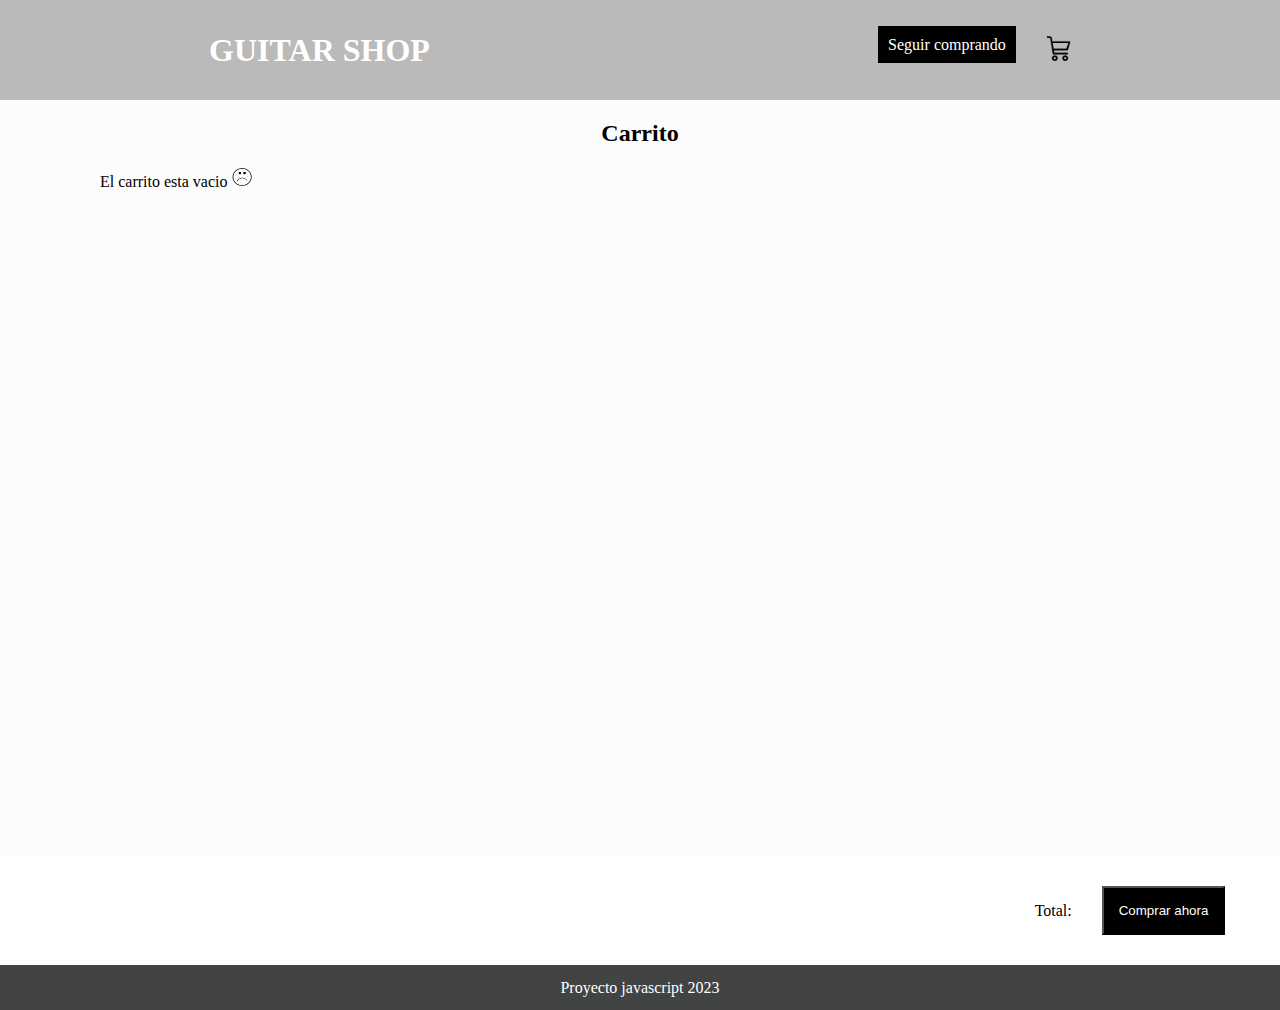
==== carrito.html @ 46d2c2cc "primer commit de proyecto" ====
<!DOCTYPE html>
<html lang="en">
<head>
    <meta charset="UTF-8">
    <meta http-equiv="X-UA-Compatible" content="IE=edge">
    <meta name="viewport" content="width=device-width, initial-scale=1.0">
    <link rel="stylesheet" href="style.css">
    <title>Document</title>
</head>
<body>
    
    <div class="container">
        <header>
            <h1 class="logo">GUITAR SHOP</h1>
            <nav>
                <ul>
                    <li>
                        <a class="btn-menu-carrito" href="./index.html"> Seguir comprando</a>
                    </li>
                    
                    <li>
                        <a href="./carrito.html"><img src="./img/709505.png" height="25px" alt="carrito"></a>
                    </li>
                </ul>
            </nav>
        </header>
        <main>

            <h2 id="titulo-carrito">Carrito</h2>
            <p id="carrito-vacio">El carrito esta vacio <img src="./img/pngwing.com.png" height="20px"  alt="imagen"></p>
            

            <div id="carrito-productos"></div>
                <!-- <div id="carrito-producto" class="carrito-producto">
                    <img src="./img/electrica epiphone les paul.jpg" width="100px" alt="imagen">
                    <div class="carrito-producto-titulo">
                        <small>Titulo</small>
                        <h3>Gibson Les Paul</h3>
                    </div>
                    <div class="carrito-producto-cantidad">
                        <small>Cantidad</small>
                        <p>1</p>
                    </div>
                    <div class="carrito-producto-precio">
                        <small>Precio</small>
                        <p>$ 300000</p>
                    </div>
                    <div class="carrito-producto-subtotal">
                        <small>Subtotal</small>
                        <p id=>$ 300000</p>
                    </div>
                    <button class="carrito-producto-eliminar"><img src="./img/trash-bin-icon-vector-illustration.jpg"height="20px" alt="img"></button>

                </div>  -->
                

            </div>
             <div id="contenedor-comprar" class="contenedor-comprar  oculto">

                <div id="comprar" class="comprar">
                    <p >Total:</p>
                    <p id="total"></p>
                    <button class="boton-comprar">Comprar ahora</button>
                </div>
            </div>
          
            
        </main>
        <footer>
            <p class="parrafo">Proyecto javascript 2023</p>
        </footer>
    </div>    
   
<script src="carrito.js"></script> 
</body>
</html>
---- style.css ----
* {
    Margin: 0;
    padding: 0;
    box-sizing: border-box; 
}
body{
    width: 100%;
    height: 100vh; 
}

.container{
   
    display:grid;
    grid-template-rows: 100px 2fr;
    grid-template-columns: 1fr;
    grid-template-areas: 
    "header"
    "main"
    "footer";
}
header{
   
    grid-area: header;
    background-color:hsl(0, 0%, 73%);
    display: flex;
    flex-direction: row;
    justify-content: space-around;
    align-items: center;
}
.logo{
    color: white;
}
ul{
    list-style-type: none;
    display: flex;
    flex-direction: row;
}

.btn-menu{
    padding: 10px;
    width: 150px;
    background-color: hsl(0, 0%, 0%) ;
    color: white;
    border: 1px solid rgb(92, 92, 92);
}
a{
    margin-left: 30px;
}
h2{
    text-align: center;
}

main{
    min-height: 84vh;
    grid-area: main;
    padding:0px 100px;
    background-color:hsl(0, 0%, 99%);
    
}
h2{
    margin: 20px;
}
.contenedor-grilla{
   
    display: grid;
    grid-template-columns: 1fr 1fr 1fr 1fr;
    gap: 15px;
    margin-bottom: 20px;
}
.card-producto{
    display: flex;
    flex-direction: column;
    justify-content: center;
    align-items: center;
    background-color: hsl(212, 45%, 89%);
    border: 1px solid black;
    width:250px; 
}
.card-foto{
    height:400px;
    
     width: 100%; 

}
.detalle{
    display: flex;
    flex-direction: column;
    justify-content: center;
    align-items: center;
    
}
.card-comprar{ 
    padding: 10px;
    width: 250px; 
    background-color: hsl(0, 0%, 100%);
}
footer{
    grid-area: footer;
    background-color:hsl(180, 1%, 26%);
    height: 5vh;
    display: flex;
    justify-content: center;
    align-items: center;
}
.parrafo{
    color: white;
}

/* ------------------------------------------ */

.btn-menu-carrito{
    color: white;
    background-color: black;
    text-decoration: none;
    padding: 10px;
}
.carrito-productos{
    display: flex;
    flex-direction: column;
    gap: 20px;
   
}
.carrito-producto{
    display: flex;
    justify-content: space-between;
    align-items: center;
    background-color: rgb(255, 255, 255);
    padding: 0px 15px;
    border:1px solid black;
    margin-top: 10px;
}
.contenedor-comprar{
    margin: 30px 0px;
    display: flex;
    justify-content: end;
}
.comprar{
   
    display: flex;
    justify-content: center;
    align-items: center;
    width: 300px;
}
.boton-comprar{
    margin-left: 30px;
    padding: 15px;
    background-color: black;
    color: white;
}

.oculto{
    display: none;
 }
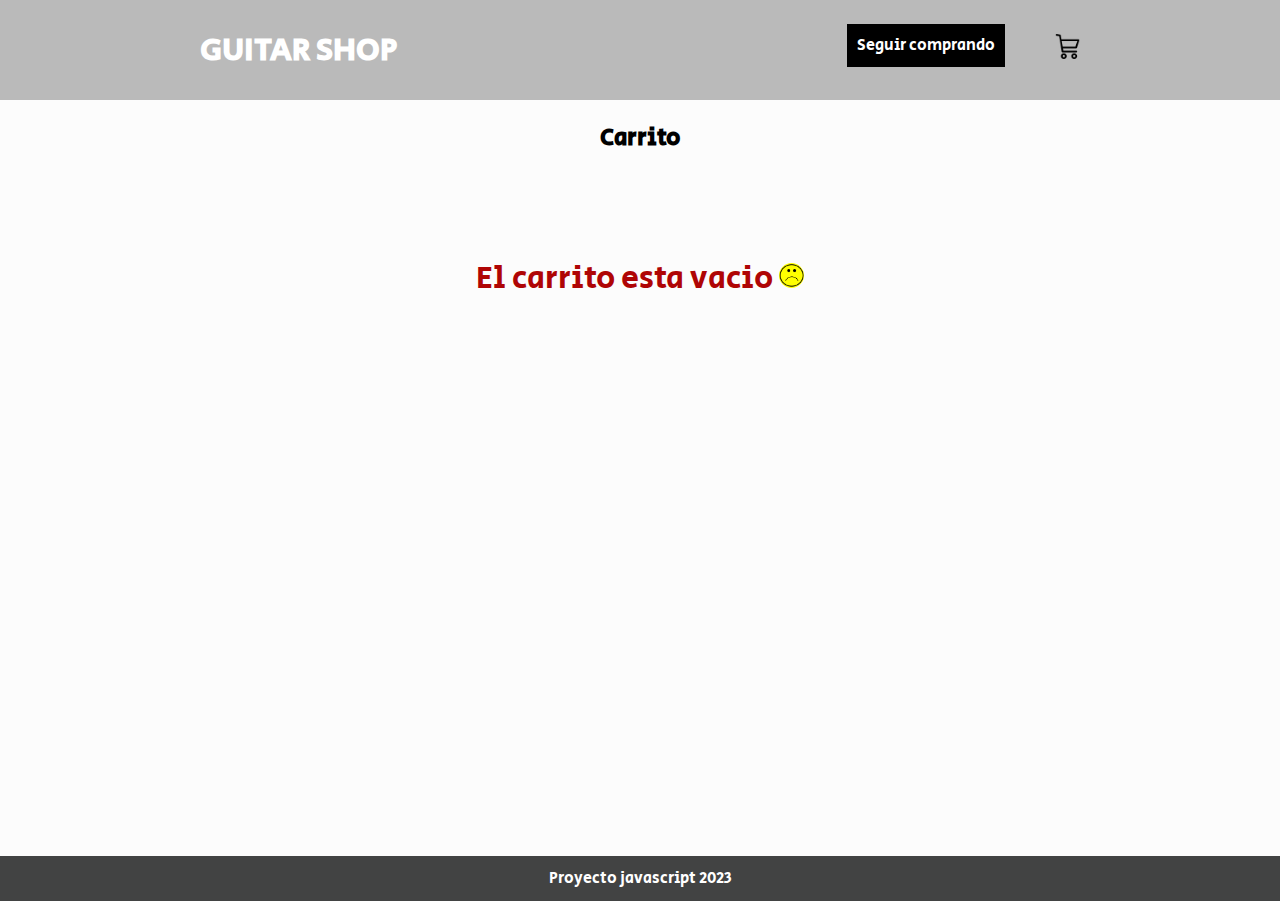
==== commit 66b326be: "proyecto-final" ====
--- a/carrito.html
+++ b/carrito.html
@@ -5,7 +5,10 @@
     <meta http-equiv="X-UA-Compatible" content="IE=edge">
     <meta name="viewport" content="width=device-width, initial-scale=1.0">
     <link rel="stylesheet" href="style.css">
-    <title>Document</title>
+    <link rel="preconnect" href="https://fonts.googleapis.com">
+    <link rel="preconnect" href="https://fonts.gstatic.com" crossorigin>
+    <link href="https://fonts.googleapis.com/css2?family=Outfit:wght@400;500;700&family=Secular+One&display=swap" rel="stylesheet">
+    <title>proyecto-JS</title>
 </head>
 <body>
     
@@ -27,40 +30,20 @@
         <main>
 
             <h2 id="titulo-carrito">Carrito</h2>
-            <p id="carrito-vacio">El carrito esta vacio <img src="./img/pngwing.com.png" height="20px"  alt="imagen"></p>
-            
+            <p id="carrito-vacio" class="carrito-vacio">El carrito esta vacio <img class="emoji" src="./img/pngwing.com.png" height="25px"  alt="imagen"></p>
+            <p id="compra-relizada" class="compra-realizada oculto">¡ FELICIDADES <br> TU COMPRA SE REALIZO CON EXITO !</p>
 
             <div id="carrito-productos"></div>
-                <!-- <div id="carrito-producto" class="carrito-producto">
-                    <img src="./img/electrica epiphone les paul.jpg" width="100px" alt="imagen">
-                    <div class="carrito-producto-titulo">
-                        <small>Titulo</small>
-                        <h3>Gibson Les Paul</h3>
-                    </div>
-                    <div class="carrito-producto-cantidad">
-                        <small>Cantidad</small>
-                        <p>1</p>
-                    </div>
-                    <div class="carrito-producto-precio">
-                        <small>Precio</small>
-                        <p>$ 300000</p>
-                    </div>
-                    <div class="carrito-producto-subtotal">
-                        <small>Subtotal</small>
-                        <p id=>$ 300000</p>
-                    </div>
-                    <button class="carrito-producto-eliminar"><img src="./img/trash-bin-icon-vector-illustration.jpg"height="20px" alt="img"></button>
-
-                </div>  -->
+                
                 
 
-            </div>
-             <div id="contenedor-comprar" class="contenedor-comprar  oculto">
+            
+            <div id="contenedor-comprar" class="contenedor-comprar">
 
                 <div id="comprar" class="comprar">
                     <p >Total:</p>
                     <p id="total"></p>
-                    <button class="boton-comprar">Comprar ahora</button>
+                    <button id="boton-comprar-ahora" class="boton-comprar">Comprar ahora</button>
                 </div>
             </div>
           
--- a/style.css
+++ b/style.css
@@ -5,7 +5,8 @@
 }
 body{
     width: 100%;
-    height: 100vh; 
+    height: 100vh;
+    font-family: 'Secular One', sans-serif;
 }
 
 .container{
@@ -34,17 +35,20 @@
     list-style-type: none;
     display: flex;
     flex-direction: row;
+    
 }
 
 .btn-menu{
     padding: 10px;
+    
     width: 150px;
     background-color: hsl(0, 0%, 0%) ;
     color: white;
     border: 1px solid rgb(92, 92, 92);
+    cursor: pointer;
 }
 a{
-    margin-left: 30px;
+    margin-left: 50px;
 }
 h2{
     text-align: center;
@@ -78,9 +82,7 @@
 }
 .card-foto{
     height:400px;
-    
-     width: 100%; 
-
+    width: 100%; 
 }
 .detalle{
     display: flex;
@@ -90,9 +92,12 @@
     
 }
 .card-comprar{ 
+    font-family: 'Secular One', sans-serif;
+    color: antiquewhite;
     padding: 10px;
     width: 250px; 
-    background-color: hsl(0, 0%, 100%);
+    background-color: hsl(214, 100%, 42%);
+    cursor: pointer;
 }
 footer{
     grid-area: footer;
@@ -106,7 +111,7 @@
     color: white;
 }
 
-/* ------------------------------------------ */
+/* ------------------------------------------- */
 
 .btn-menu-carrito{
     color: white;
@@ -114,11 +119,26 @@
     text-decoration: none;
     padding: 10px;
 }
+.carrito-vacio{
+    text-align: center;
+    margin-top: 100px;
+    font-size: 2rem;
+    color: rgb(175, 5, 5);
+}
+.emoji{
+    background-color: yellow;
+    border-radius: 100%;
+}
 .carrito-productos{
     display: flex;
     flex-direction: column;
     gap: 20px;
-   
+}
+.compra-realizada{
+    text-align: center;
+    font-size: 2rem;
+    color: rgb(30, 211, 7);
+    margin-top: 150px;
 }
 .carrito-producto{
     display: flex;
@@ -128,6 +148,11 @@
     padding: 0px 15px;
     border:1px solid black;
     margin-top: 10px;
+}
+.carrito-producto-eliminar{
+   margin-right: 20px;
+   border: none;
+   cursor: pointer;
 }
 .contenedor-comprar{
     margin: 30px 0px;
@@ -142,15 +167,18 @@
     width: 300px;
 }
 .boton-comprar{
+    font-family: 'Secular One', sans-serif;
     margin-left: 30px;
     padding: 15px;
     background-color: black;
     color: white;
+    cursor: pointer;
+    text-transform:uppercase;
 }
 
 .oculto{
     display: none;
- }
+}
 
 
 
